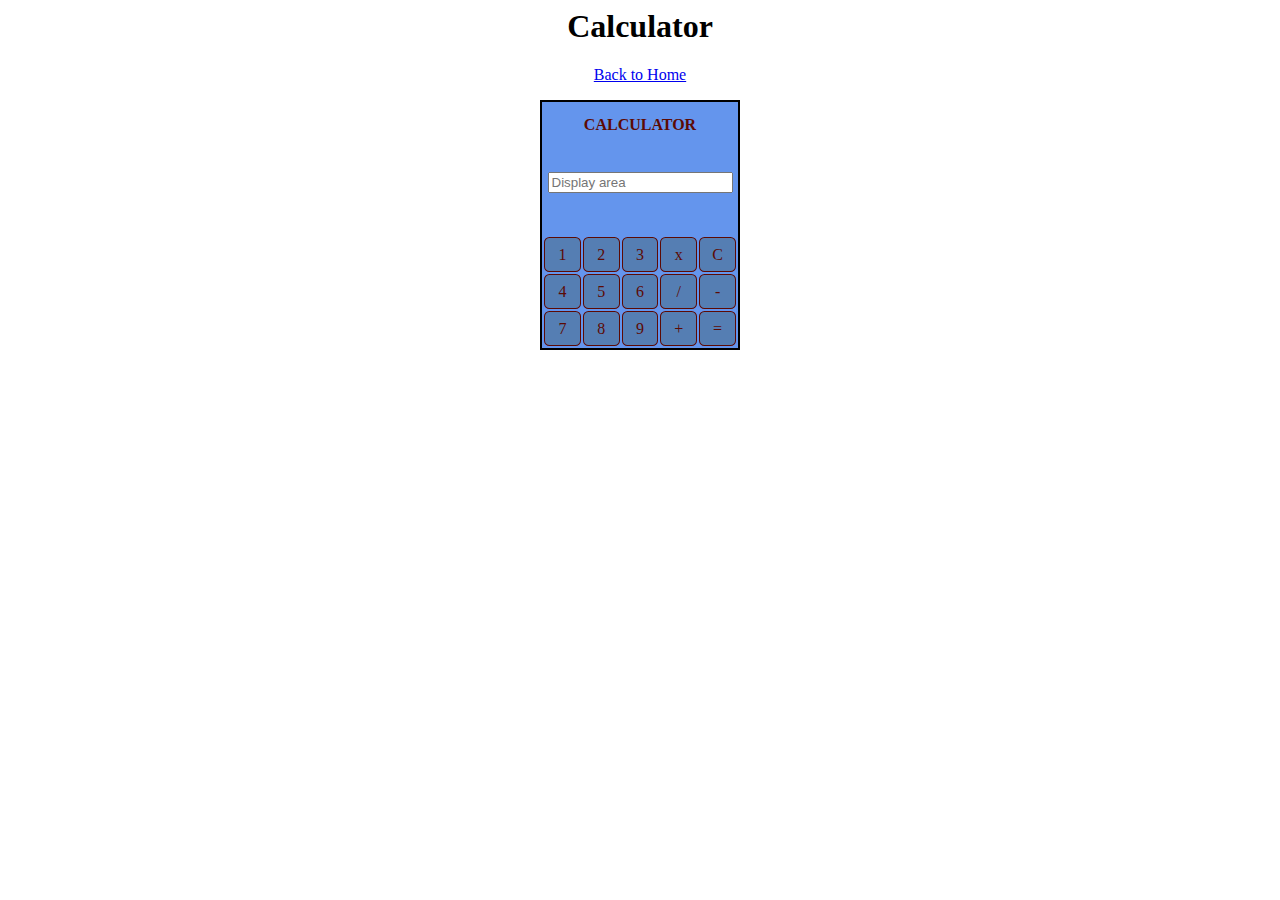
==== calculator.html @ 13e1714c "Initial UI built" ====
<html lang="en">

<head>
    <meta charset="UTF-8">
    <meta http-equiv="X-UA-Compatible" content="IE=edge">
    <meta name="viewport" content="width=device-width, initial-scale=1.0">
    <title>Calculator</title>
    <link rel="stylesheet" href="calc.css">
</head>


<body>

    <h1 class="heading">Calculator</h1>
    <p>
        <a href="index.html">Back to Home</a>
    </p>

    <table>
        <tr>
            <th colspan="5">CALCULATOR </th>
        </tr>
        <tr>
            <th colspan="5" id="screen">
                <input type="text" id="head" placeholder="Display area">
            </th>
        </tr>

        <tr>
            <td>1</td>
            <td>2</td>
            <td>3</td>
            <td>x</td>
            <td>C</td>
        </tr>
        <tr>
            <td>4</td>
            <td>5</td>
            <td>6</td>
            <td>/</td>
            <td>-</td>
        </tr>

        <tr>
            <td>7</td>
            <td>8</td>
            <td>9</td>
            <td>+</td>
            <td>=</td>
        </tr>



    </table>

</body>

</html>
---- calc.css ----
td {
    background-color: rgb(85, 126, 179);
    border: solid 1px;
    border-radius: 15%;
    text-align: center;
    height: 35px;
    width: 30px;
    display: table-cell;
    border-spacing: 10px;
}

table {
    margin: auto;
    border: solid 2px black;
    background-color: cornflowerblue;
    height: 250px;
    width: 200px;
    color: rgb(92, 10, 4)
}

#screen {
    padding-bottom: 10%;
}

.heading {
    text-align: center;
}

p {
    text-align: center;
}
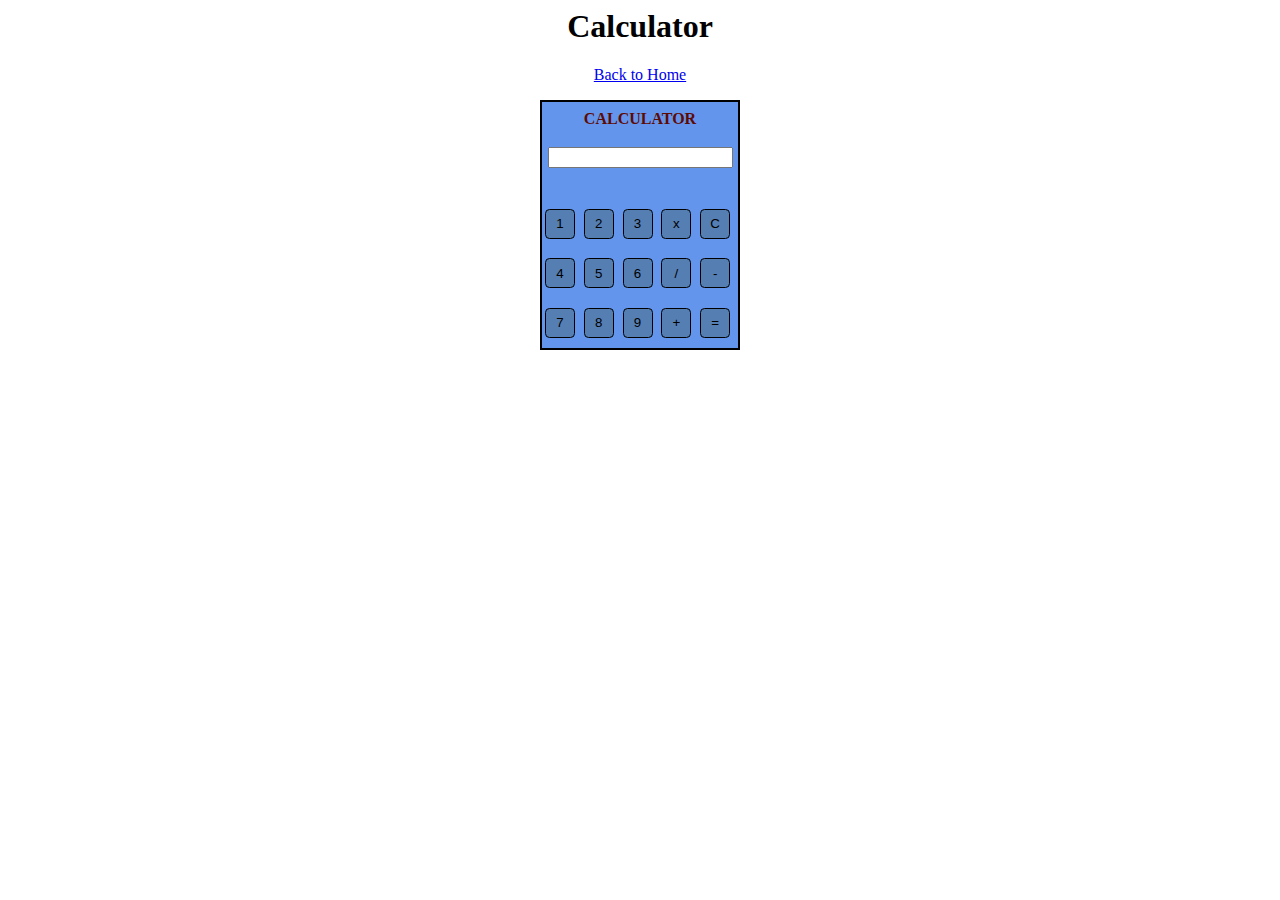
==== commit 16699937: "Implemented and tested multiplication" ====
--- a/calculator.html
+++ b/calculator.html
@@ -22,37 +22,39 @@
         </tr>
         <tr>
             <th colspan="5" id="screen">
-                <input type="text" id="head" placeholder="Display area">
+                <input type="text" id="head">
             </th>
         </tr>
 
         <tr>
-            <td>1</td>
-            <td>2</td>
-            <td>3</td>
-            <td>x</td>
-            <td>C</td>
+            <td>
+                <button class="calcButton" id="1">1</button></td>
+            <td> <button class="calcButton" id="2">2</button></td>
+            <td> <button class="calcButton" id="3">3</button></td>
+            <td> <button class="calcButton" id="x">x</button></td>
+            <td> <button class="calcButton" id="C">C</button></td>
         </tr>
         <tr>
-            <td>4</td>
-            <td>5</td>
-            <td>6</td>
-            <td>/</td>
-            <td>-</td>
+            <td> <button class="calcButton" id="4">4</button></td>
+            <td> <button class="calcButton" id="5">5</button></td>
+            <td> <button class="calcButton" id="6">6</button></td>
+            <td> <button class="calcButton" id="/">/</button></td>
+            <td> <button class="calcButton" id="-">-</button></td>
         </tr>
 
         <tr>
-            <td>7</td>
-            <td>8</td>
-            <td>9</td>
-            <td>+</td>
-            <td>=</td>
+            <td> <button class="calcButton" id="7">7</button></td>
+            <td> <button class="calcButton" id="8">8</button></td>
+            <td> <button class="calcButton" id="9">9</button></td>
+            <td> <button class="calcButton" id="+">+</button></td>
+            <td> <button class="calcButton" id="=">=</button></td>
         </tr>
 
 
 
     </table>
 
+    <script src="calc.js"></script>
 </body>
 
 </html>--- a/calc.css
+++ b/calc.css
@@ -1,9 +1,9 @@
-td {
+.calcButton {
     background-color: rgb(85, 126, 179);
     border: solid 1px;
     border-radius: 15%;
     text-align: center;
-    height: 35px;
+    height: 30px;
     width: 30px;
     display: table-cell;
     border-spacing: 10px;
@@ -28,4 +28,16 @@
 
 p {
     text-align: center;
-}+}
+
+
+/* td {
+    background-color: rgb(85, 126, 179);
+    border: solid 1px;
+    border-radius: 15%;
+    text-align: center;
+    height: 35px;
+    width: 30px;
+    display: table-cell;
+    border-spacing: 10px;
+} */